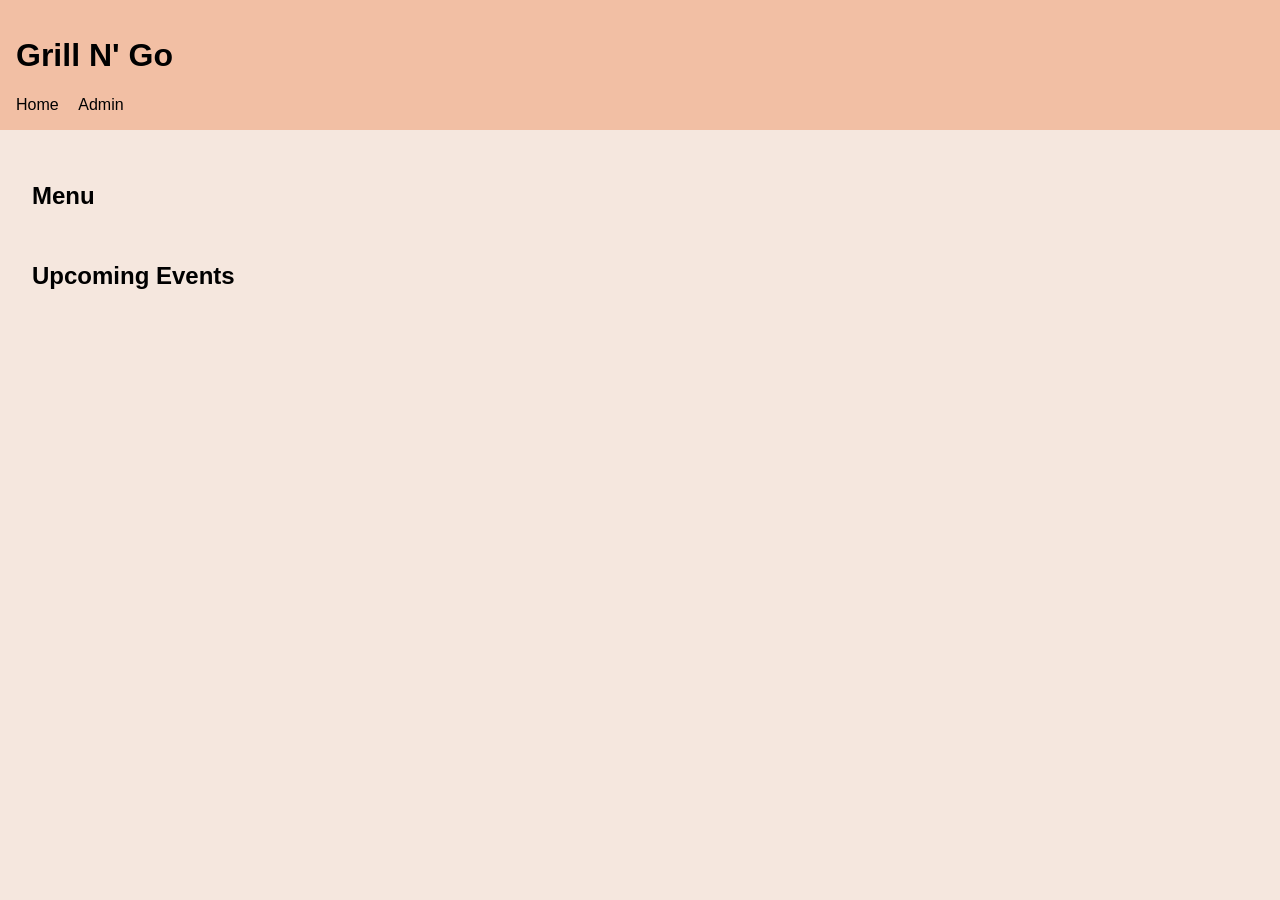
==== public/index.html @ 817520ae "Addede Post and endpoints" ====
<!-- <h1>testing index page</h1> -->
 <html lang="en">
    <head>
        <meta charset="UTF-8">
        <meta name="viewport" content="width=device-width, initial-scale-1">
        <title>Food Truck Final- Home</title>
        <link rel="stylesheet" href="style/styles.css">
    </head>
    <body>
        <header>
            <h1>Grill N' Go</h1>
            <nav>
                <a href="/index.html">Home</a>
                <a href="/admin.html">Admin</a>
            </nav>
        </header>
    <main>
        <section id="menu">
            <h2>Menu</h2>
            <div id="menu-items">
                <!--menu items-->
            </div>
        </section>

        <section id="events">
            <h2>Upcoming Events</h2>
            <div id="event-list">
                <!--event list-->
            </div>
        </section>
    </main>

<script src="/scripts/site.js"></script>

    </body>
 </html>
---- public/style/styles.css ----
body {
    font-family: Arial, sans-serif;
    margin: 0;
    padding: 0;
    background: #F5E7DE;
    color:black;
  }
  
  header {
    background: #F2BFA4;
    color: rgb(0, 0, 0);
    padding: 1rem;
  }
  
  nav a {
    margin-right: 1rem;
    color: rgb(0, 0, 0);
    text-decoration: none;
  }
  
  main {
    padding: 2rem;
  }
  
  section {
    margin-bottom: 2rem;
  }
  
  #menu-items, #event-list {
    display: grid;
    gap: 1rem;
  }
  
  form input, form button {
    display: block;
    margin: 0.5rem 0;
    padding: 0.5rem;
    width: 100%;
    max-width: 400px;
  }
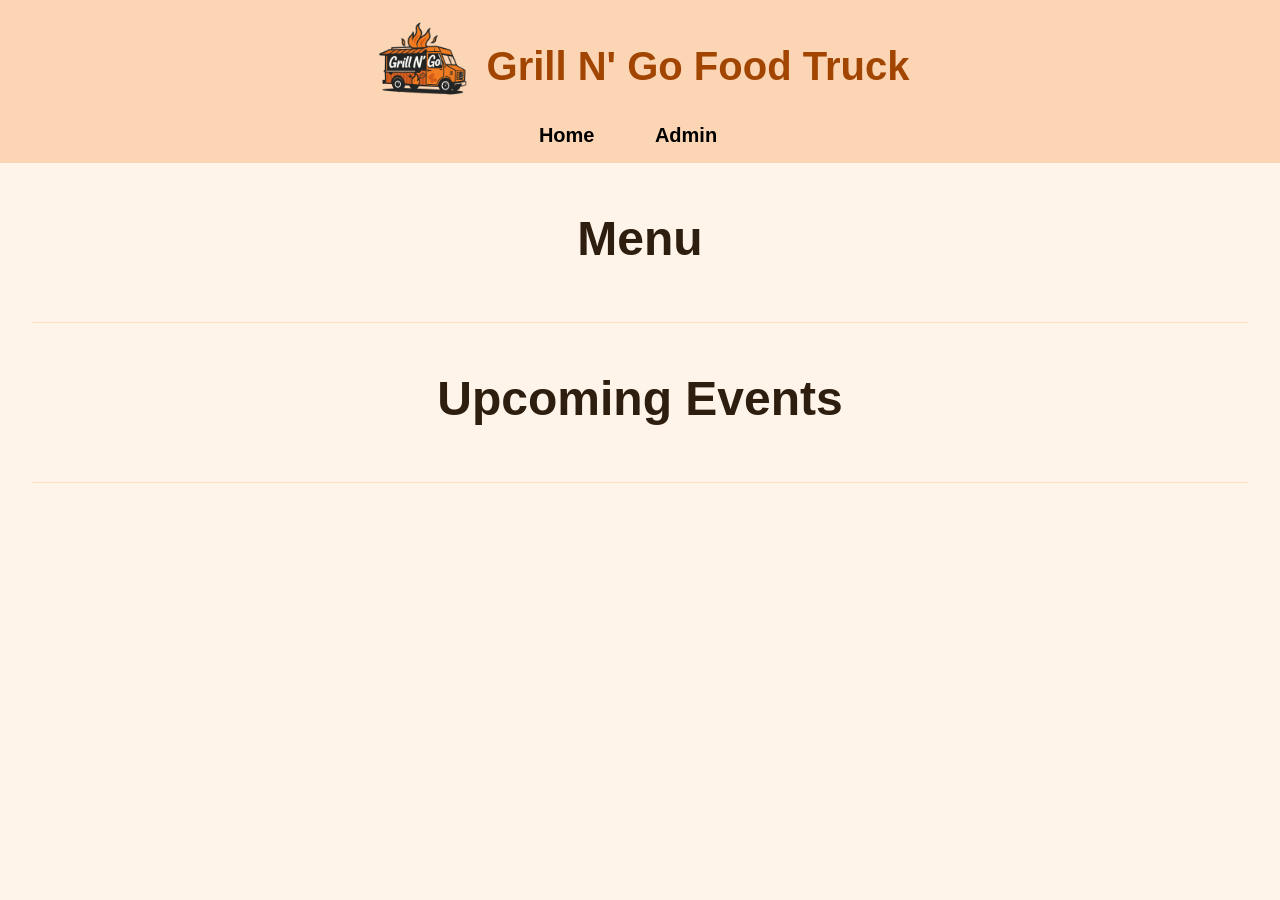
==== commit 95e9a32c: "Updated HTML and CSS" ====
--- a/public/index.html
+++ b/public/index.html
@@ -8,7 +8,10 @@
     </head>
     <body>
         <header>
-            <h1>Grill N' Go</h1>
+            <div class="logo-title">
+                <img src="style/images/foodtrucklogo.png" alt="Grill N' Go Logo">
+                <h1>Grill N' Go Food Truck</h1>  
+            </div>
             <nav>
                 <a href="/index.html">Home</a>
                 <a href="/admin.html">Admin</a>
@@ -16,14 +19,14 @@
         </header>
     <main>
         <section id="menu">
-            <h2>Menu</h2>
+            <h1>Menu</h1>
             <div id="menu-items">
                 <!--menu items-->
             </div>
         </section>
 
         <section id="events">
-            <h2>Upcoming Events</h2>
+            <h1>Upcoming Events</h1>
             <div id="event-list">
                 <!--event list-->
             </div>
--- a/public/style/styles.css
+++ b/public/style/styles.css
@@ -1,41 +1,170 @@
 body {
-    font-family: Arial, sans-serif;
+    font-family:'Lucida Sans', 'Lucida Sans Regular', 'Lucida Grande', 'Lucida Sans Unicode', Geneva, Verdana, sans-serif;
     margin: 0;
     padding: 0;
-    background: #F5E7DE;
-    color:black;
+    background: #fff4ea;
+    color: #2d1e0f;
   }
   
-  header {
-    background: #F2BFA4;
-    color: rgb(0, 0, 0);
+header {
+    background: #fcd5b5;
     padding: 1rem;
-  }
+    display: flex;
+    flex-direction: column;
+    align-items: center;
+    text-align: center;
+}
+
+header h1 {
+  font-size: 2.5rem;
+  color: #a14500;
+  margin: 0;
+}
+
+.logo-title {
+    display: flex;
+    align-items: center;
+    gap: 1rem;
+    justify-content: center;
+    flex-wrap: wrap;
+}
   
-  nav a {
-    margin-right: 1rem;
+.logo-title img {
+  width: 100px;
+  height: auto;
+}
+h1 {
+  font-size: 2rem;
+  margin: 0;
+}
+
+nav {
+  margin-top: 0.5rem;
+  
+}
+
+nav a {
+    margin-right: 1.5rem;
     color: rgb(0, 0, 0);
     text-decoration: none;
+    font-weight: bold;
+    font-size: 1.25rem;
+    padding: 0.5rem 1rem;
+}
+
+nav a:hover {
+  background-color: #ffdab9;
+  color: #b34700;
+  text-decoration: underline;
+}
+
+section {
+  margin-bottom: 3rem;
+  padding: 1rem 0;
+  border-bottom: 1px solid #ffe1c4;
+}
+  
+main {
+    padding: 2rem;
+}
+
+main h1 {
+  text-align: center;
+  font-size: 3rem;
+  margin: auto;
+  padding-bottom: 40px;
+}
+  
+h2 {
+  font-size: 2rem;
+  margin-bottom: 1rem;
+  color: #b34700
+}
+
+section {
+    margin-bottom: 2rem;
+}
+  
+#menu-items, #event-list {
+    display: grid;
+    grid-template-columns: 1fr 1fr 1fr;
+    gap: 1.5rem;
   }
-  
-  main {
-    padding: 2rem;
+
+#menu-items div, #event-list div {
+    border: 2px solid #c8a27e;
+    background-color: #fffaf6;
+    padding: 1rem;
+    border-radius: 8px;
   }
-  
-  section {
-    margin-bottom: 2rem;
-  }
-  
-  #menu-items, #event-list {
-    display: grid;
-    gap: 1rem;
-  }
-  
-  form input, form button {
+
+#menu-items div h3 {
+      margin-top: 0;
+}
+
+#menu-items div p {
+    padding: 0.5rem 0;
+}
+
+#menu-items img {
+  width: 100%;
+  max-width: 180px;
+  display: block;
+  margin: 0 auto;
+  border-radius: 5px;
+}
+
+#event-list {
+  display: grid;
+  grid-template-columns: 1fr;
+  gap: 1.5rem;
+}
+
+form {
+  background-color: #fff9f3;
+  padding: 1.5rem;
+  border: 2px solid #ffd5b5;
+  border-radius: 8px;
+  box-shadow: 0 4px 6px rgba(0,0,0,0.05);
+  max-width: 500px;
+}
+   
+form input, form button {
     display: block;
     margin: 0.5rem 0;
     padding: 0.5rem;
     width: 100%;
     max-width: 400px;
+}
+
+form button {
+  background-color: #ffa366;
+  color: white;
+  font-weight: bold;
+  cursor: pointer;
+}
+
+div div{
+    border: 2px solid black;
+}
+
+
+
+
+
+
+@media (max-width: 600px) {
+  .logo-title {
+    flex-direction: column;
   }
-  +
+  form input, form button {
+    max-width: 100%;
+  }
+
+  nav {
+    display: flex;
+    flex-direction: column;
+    gap: 0.5rem;
+  }
+}
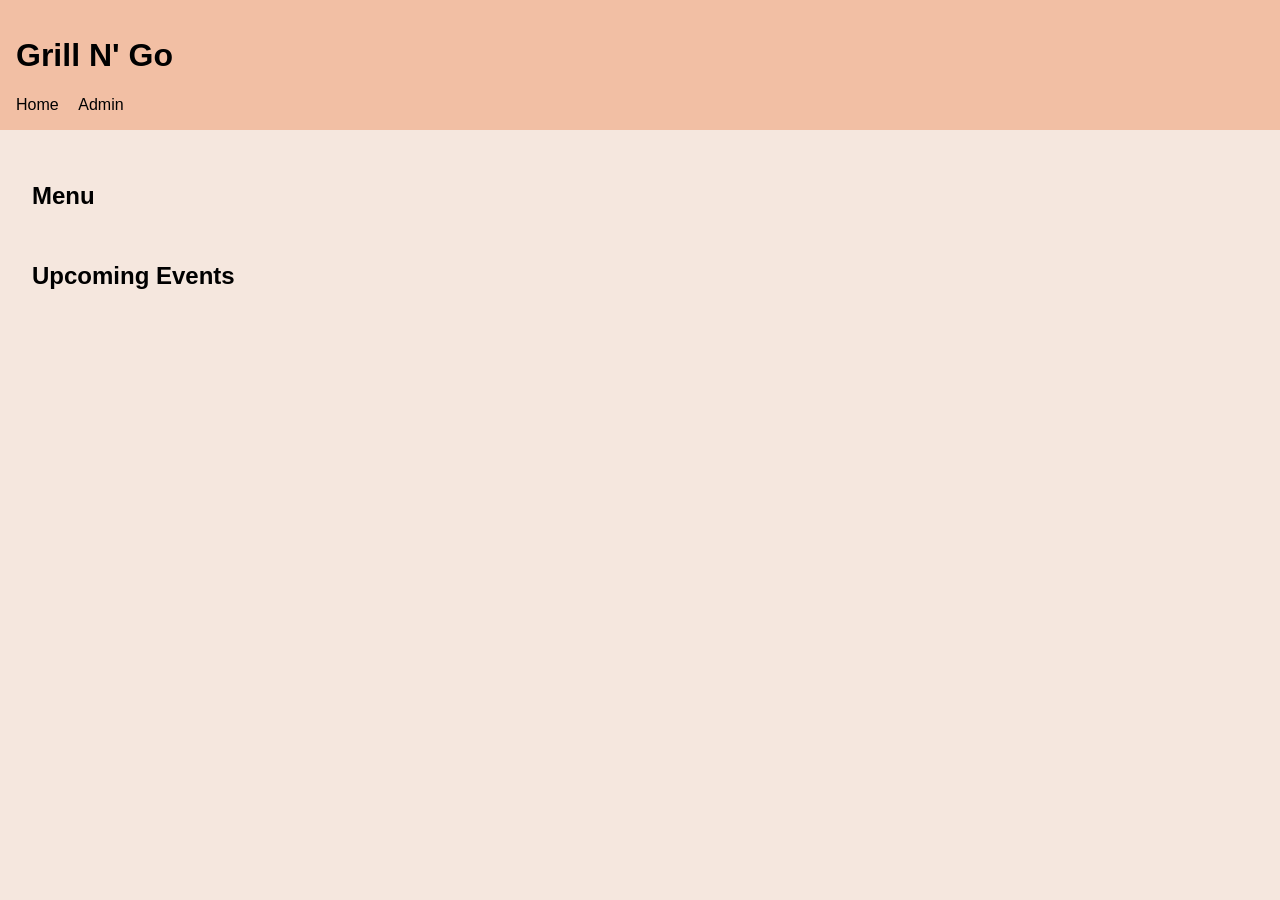
==== commit b2cbdab8: "modal" ====
--- a/public/index.html
+++ b/public/index.html
@@ -5,13 +5,11 @@
         <meta name="viewport" content="width=device-width, initial-scale-1">
         <title>Food Truck Final- Home</title>
         <link rel="stylesheet" href="style/styles.css">
+        <script src="/scripts/site.js" defer></script>
     </head>
     <body>
         <header>
-            <div class="logo-title">
-                <img src="style/images/foodtrucklogo.png" alt="Grill N' Go Logo">
-                <h1>Grill N' Go Food Truck</h1>  
-            </div>
+            <h1>Grill N' Go</h1>
             <nav>
                 <a href="/index.html">Home</a>
                 <a href="/admin.html">Admin</a>
@@ -19,21 +17,30 @@
         </header>
     <main>
         <section id="menu">
-            <h1>Menu</h1>
+            <h2>Menu</h2>
             <div id="menu-items">
                 <!--menu items-->
             </div>
         </section>
 
         <section id="events">
-            <h1>Upcoming Events</h1>
+            <h2>Upcoming Events</h2>
             <div id="event-list">
                 <!--event list-->
             </div>
         </section>
     </main>
 
-<script src="/scripts/site.js"></script>
+    <!-- Modal for Event Details -->
+	<div class="modal" id="eventModal">
+		<div class="modal-content">
+			<span class="close-button">&times;</span>
+			<h3 id = "modalName"></h3>
+            <p id = "modalLocation"></p>
+            <p id = "modalDate"></p>
+            <p id = "modalTime"></p>
+		</div>
+	</div>
 
     </body>
  </html>
--- a/public/style/styles.css
+++ b/public/style/styles.css
@@ -1,170 +1,114 @@
 body {
-    font-family:'Lucida Sans', 'Lucida Sans Regular', 'Lucida Grande', 'Lucida Sans Unicode', Geneva, Verdana, sans-serif;
+    font-family: Arial, sans-serif;
     margin: 0;
     padding: 0;
-    background: #fff4ea;
-    color: #2d1e0f;
+    background: #F5E7DE;
+    color:black;
   }
   
-header {
-    background: #fcd5b5;
+  header {
+    background: #F2BFA4;
+    color: rgb(0, 0, 0);
     padding: 1rem;
-    display: flex;
-    flex-direction: column;
-    align-items: center;
-    text-align: center;
-}
-
-header h1 {
-  font-size: 2.5rem;
-  color: #a14500;
-  margin: 0;
-}
-
-.logo-title {
-    display: flex;
-    align-items: center;
-    gap: 1rem;
-    justify-content: center;
-    flex-wrap: wrap;
-}
+  }
   
-.logo-title img {
-  width: 100px;
-  height: auto;
-}
-h1 {
-  font-size: 2rem;
-  margin: 0;
-}
-
-nav {
-  margin-top: 0.5rem;
-  
-}
-
-nav a {
-    margin-right: 1.5rem;
+  nav a {
+    margin-right: 1rem;
     color: rgb(0, 0, 0);
     text-decoration: none;
-    font-weight: bold;
-    font-size: 1.25rem;
-    padding: 0.5rem 1rem;
-}
-
-nav a:hover {
-  background-color: #ffdab9;
-  color: #b34700;
-  text-decoration: underline;
-}
-
-section {
-  margin-bottom: 3rem;
-  padding: 1rem 0;
-  border-bottom: 1px solid #ffe1c4;
-}
+  }
   
-main {
+  main {
     padding: 2rem;
-}
-
-main h1 {
-  text-align: center;
-  font-size: 3rem;
-  margin: auto;
-  padding-bottom: 40px;
-}
+  }
   
-h2 {
-  font-size: 2rem;
-  margin-bottom: 1rem;
-  color: #b34700
-}
-
-section {
+  section {
     margin-bottom: 2rem;
-}
+  }
   
-#menu-items, #event-list {
+  #menu-items, #event-list {
     display: grid;
     grid-template-columns: 1fr 1fr 1fr;
-    gap: 1.5rem;
+    gap: 1rem;
   }
-
-#menu-items div, #event-list div {
-    border: 2px solid #c8a27e;
-    background-color: #fffaf6;
-    padding: 1rem;
-    border-radius: 8px;
-  }
-
-#menu-items div h3 {
-      margin-top: 0;
-}
-
-#menu-items div p {
-    padding: 0.5rem 0;
-}
-
-#menu-items img {
-  width: 100%;
-  max-width: 180px;
-  display: block;
-  margin: 0 auto;
-  border-radius: 5px;
-}
-
-#event-list {
-  display: grid;
-  grid-template-columns: 1fr;
-  gap: 1.5rem;
-}
-
-form {
-  background-color: #fff9f3;
-  padding: 1.5rem;
-  border: 2px solid #ffd5b5;
-  border-radius: 8px;
-  box-shadow: 0 4px 6px rgba(0,0,0,0.05);
-  max-width: 500px;
-}
-   
-form input, form button {
+  
+  form input, form button {
     display: block;
     margin: 0.5rem 0;
     padding: 0.5rem;
     width: 100%;
     max-width: 400px;
+  }
+
+  div div{
+    border: 2px solid black;
+  }
+
+  #menu-items img {
+    width: 200px;
+  }
+
+  /* Modal Styles */
+.modal {
+  display: none;
+  position: fixed;
+  top: 0;
+  left: 0;
+  width: 100%;
+  height: 100%;
+  background: rgba(0, 0, 0, 0.5);
+  justify-content: center;
+  align-items: center;
 }
 
-form button {
-  background-color: #ffa366;
-  color: white;
-  font-weight: bold;
+.modal-content {
+  background: white;
+  padding: 2rem;
+  max-width: 500px;
+  width: 90%;
+  border-radius: 8px;
+  position: relative;
+  text-align: center;
+}
+
+.modal-content h2 {
+font-size: 2rem;
+margin-bottom: 1rem;
+}
+
+.modal-content h3 {
+font-size: 1.5rem;
+margin-bottom: 1rem;
+}
+
+.modal-content p {
+font-size: 1.25rem;
+margin-bottom: 1rem;
+}
+
+.modal-content ul {
+list-style-type: none;
+margin-bottom: 1rem;
+}
+
+.modal-content ul li {
+margin-bottom: 0.5rem;
+}
+
+.modal-content img {
+  max-width: 100%;
+  border-radius: 8px;
+  margin-bottom: 1rem;
+aspect-ratio: 4/1;
+/* cover */
+object-fit: cover;
+}
+
+.close-button {
+  position: absolute;
+  top: 10px;
+  right: 15px;
+  font-size: 1.5rem;
   cursor: pointer;
 }
-
-div div{
-    border: 2px solid black;
-}
-
-
-
-
-
-
-@media (max-width: 600px) {
-  .logo-title {
-    flex-direction: column;
-  }
-
-  form input, form button {
-    max-width: 100%;
-  }
-
-  nav {
-    display: flex;
-    flex-direction: column;
-    gap: 0.5rem;
-  }
-}+  
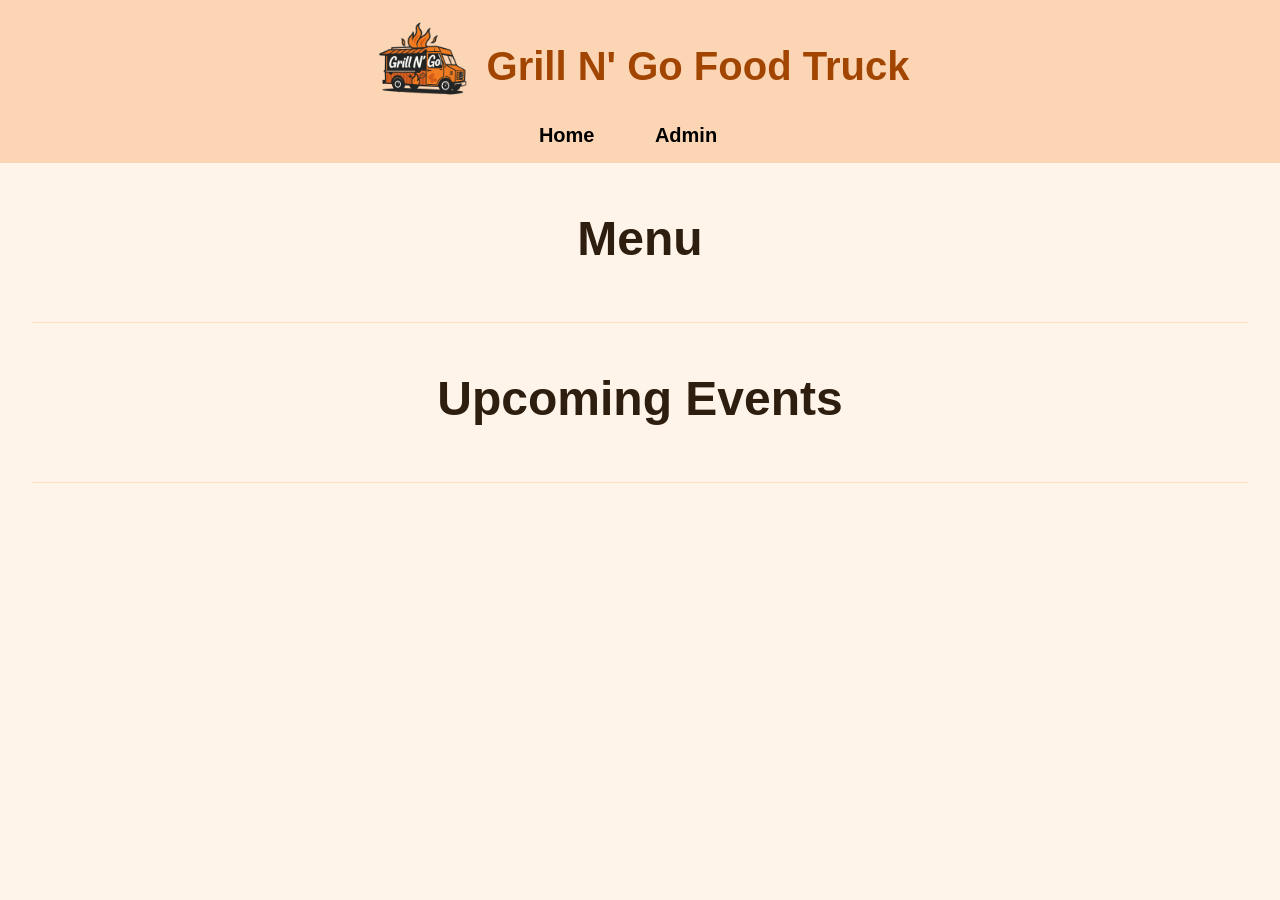
==== commit 6403239c: "Merge branch 'main' into modal" ====
--- a/public/index.html
+++ b/public/index.html
@@ -9,7 +9,10 @@
     </head>
     <body>
         <header>
-            <h1>Grill N' Go</h1>
+            <div class="logo-title">
+                <img src="style/images/foodtrucklogo.png" alt="Grill N' Go Logo">
+                <h1>Grill N' Go Food Truck</h1>  
+            </div>
             <nav>
                 <a href="/index.html">Home</a>
                 <a href="/admin.html">Admin</a>
@@ -17,14 +20,14 @@
         </header>
     <main>
         <section id="menu">
-            <h2>Menu</h2>
+            <h1>Menu</h1>
             <div id="menu-items">
                 <!--menu items-->
             </div>
         </section>
 
         <section id="events">
-            <h2>Upcoming Events</h2>
+            <h1>Upcoming Events</h1>
             <div id="event-list">
                 <!--event list-->
             </div>
--- a/public/style/styles.css
+++ b/public/style/styles.css
@@ -1,52 +1,173 @@
 body {
-    font-family: Arial, sans-serif;
+    font-family:'Lucida Sans', 'Lucida Sans Regular', 'Lucida Grande', 'Lucida Sans Unicode', Geneva, Verdana, sans-serif;
     margin: 0;
     padding: 0;
-    background: #F5E7DE;
-    color:black;
-  }
-  
-  header {
-    background: #F2BFA4;
-    color: rgb(0, 0, 0);
+    background: #fff4ea;
+    color: #2d1e0f;
+  }
+  
+header {
+    background: #fcd5b5;
     padding: 1rem;
-  }
-  
-  nav a {
-    margin-right: 1rem;
+    display: flex;
+    flex-direction: column;
+    align-items: center;
+    text-align: center;
+}
+
+header h1 {
+  font-size: 2.5rem;
+  color: #a14500;
+  margin: 0;
+}
+
+.logo-title {
+    display: flex;
+    align-items: center;
+    gap: 1rem;
+    justify-content: center;
+    flex-wrap: wrap;
+}
+  
+.logo-title img {
+  width: 100px;
+  height: auto;
+}
+h1 {
+  font-size: 2rem;
+  margin: 0;
+}
+
+nav {
+  margin-top: 0.5rem;
+  
+}
+
+nav a {
+    margin-right: 1.5rem;
     color: rgb(0, 0, 0);
     text-decoration: none;
-  }
-  
-  main {
+    font-weight: bold;
+    font-size: 1.25rem;
+    padding: 0.5rem 1rem;
+}
+
+nav a:hover {
+  background-color: #ffdab9;
+  color: #b34700;
+  text-decoration: underline;
+}
+
+section {
+  margin-bottom: 3rem;
+  padding: 1rem 0;
+  border-bottom: 1px solid #ffe1c4;
+}
+  
+main {
     padding: 2rem;
-  }
-  
-  section {
+}
+
+main h1 {
+  text-align: center;
+  font-size: 3rem;
+  margin: auto;
+  padding-bottom: 40px;
+}
+  
+h2 {
+  font-size: 2rem;
+  margin-bottom: 1rem;
+  color: #b34700
+}
+
+section {
     margin-bottom: 2rem;
-  }
-  
-  #menu-items, #event-list {
+}
+  
+#menu-items, #event-list {
     display: grid;
     grid-template-columns: 1fr 1fr 1fr;
-    gap: 1rem;
-  }
-  
-  form input, form button {
+    gap: 1.5rem;
+  }
+
+#menu-items div, #event-list div {
+    border: 2px solid #c8a27e;
+    background-color: #fffaf6;
+    padding: 1rem;
+    border-radius: 8px;
+  }
+
+#menu-items div h3 {
+      margin-top: 0;
+}
+
+#menu-items div p {
+    padding: 0.5rem 0;
+}
+
+#menu-items img {
+  width: 100%;
+  max-width: 180px;
+  display: block;
+  margin: 0 auto;
+  border-radius: 5px;
+}
+
+#event-list {
+  display: grid;
+  grid-template-columns: 1fr;
+  gap: 1.5rem;
+}
+
+form {
+  background-color: #fff9f3;
+  padding: 1.5rem;
+  border: 2px solid #ffd5b5;
+  border-radius: 8px;
+  box-shadow: 0 4px 6px rgba(0,0,0,0.05);
+  max-width: 500px;
+}
+   
+form input, form button {
     display: block;
     margin: 0.5rem 0;
     padding: 0.5rem;
     width: 100%;
     max-width: 400px;
-  }
-
-  div div{
+}
+
+form button {
+  background-color: #ffa366;
+  color: white;
+  font-weight: bold;
+  cursor: pointer;
+}
+
+div div{
     border: 2px solid black;
-  }
-
-  #menu-items img {
-    width: 200px;
-  }
+}
+
+
+
+
+
+
+@media (max-width: 600px) {
+  .logo-title {
+    flex-direction: column;
+  }
+
+  form input, form button {
+    max-width: 100%;
+  }
+
+  nav {
+    display: flex;
+    flex-direction: column;
+    gap: 0.5rem;
+  }
+}
 
   /* Modal Styles */
 .modal {
@@ -111,4 +232,3 @@
   font-size: 1.5rem;
   cursor: pointer;
 }
-  
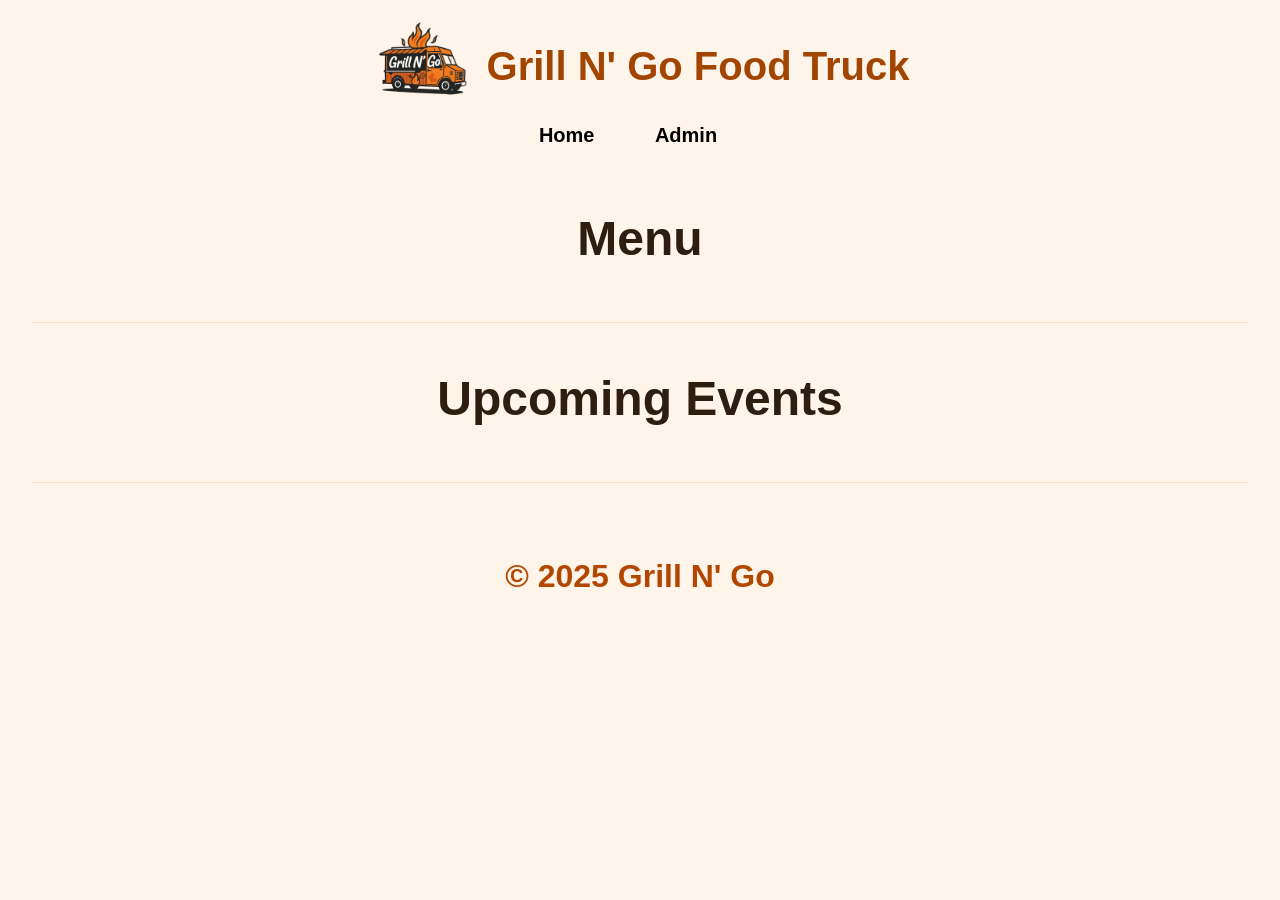
==== commit 37a31839: "added copyright" ====
--- a/public/index.html
+++ b/public/index.html
@@ -32,16 +32,20 @@
                 <!--event list-->
             </div>
         </section>
+
+        <footer>
+            <h2>&copy; 2025 Grill N' Go</h2>
+        </footer>
     </main>
 
     <!-- Modal for Event Details -->
 	<div class="modal" id="eventModal">
 		<div class="modal-content">
 			<span class="close-button">&times;</span>
-			<h3 id = "modalName"></h3>
-            <p id = "modalLocation"></p>
-            <p id = "modalDate"></p>
-            <p id = "modalTime"></p>
+			<h2 id = "modalName"></h2>
+            <h3 id = "modalLocation"></h3>
+            <h3 id = "modalDate"></h3>
+            <h3 id = "modalTime"></h3>
 		</div>
 	</div>
 
--- a/public/style/styles.css
+++ b/public/style/styles.css
@@ -6,8 +6,7 @@
     color: #2d1e0f;
   }
   
-header {
-    background: #fcd5b5;
+header, footer {
     padding: 1rem;
     display: flex;
     flex-direction: column;
@@ -15,7 +14,7 @@
     text-align: center;
 }
 
-header h1 {
+footer h1,header h1 {
   font-size: 2.5rem;
   color: #a14500;
   margin: 0;
@@ -76,6 +75,12 @@
 }
   
 h2 {
+  font-size: 2rem;
+  margin-bottom: 1rem;
+  color: #b34700
+}
+
+#brown, a{
   font-size: 2rem;
   margin-bottom: 1rem;
   color: #b34700
@@ -232,3 +237,68 @@
   font-size: 1.5rem;
   cursor: pointer;
 }
+
+
+/* Modal Styles */
+.modal {
+  display: none;
+  position: fixed;
+  top: 0;
+  left: 0;
+  width: 100%;
+  height: 100%;
+  background: rgba(0, 0, 0, 0.5);
+  justify-content: center;
+  align-items: center;
+}
+
+.modal-content {
+  background: white;
+  padding: 2rem;
+  max-width: 500px;
+  width: 90%;
+  border-radius: 8px;
+  position: relative;
+  text-align: center;
+}
+
+.modal-content h2 {
+font-size: 2rem;
+margin-bottom: 1rem;
+}
+
+.modal-content h3 {
+font-size: 1.5rem;
+margin-bottom: 1rem;
+}
+
+.modal-content p {
+font-size: 1.25rem;
+margin-bottom: 1rem;
+}
+
+.modal-content ul {
+list-style-type: none;
+margin-bottom: 1rem;
+}
+
+.modal-content ul li {
+margin-bottom: 0.5rem;
+}
+
+.modal-content img {
+  max-width: 100%;
+  border-radius: 8px;
+  margin-bottom: 1rem;
+aspect-ratio: 4/1;
+/* cover */
+object-fit: cover;
+}
+
+.close-button {
+  position: absolute;
+  top: 10px;
+  right: 15px;
+  font-size: 1.5rem;
+  cursor: pointer;
+}
